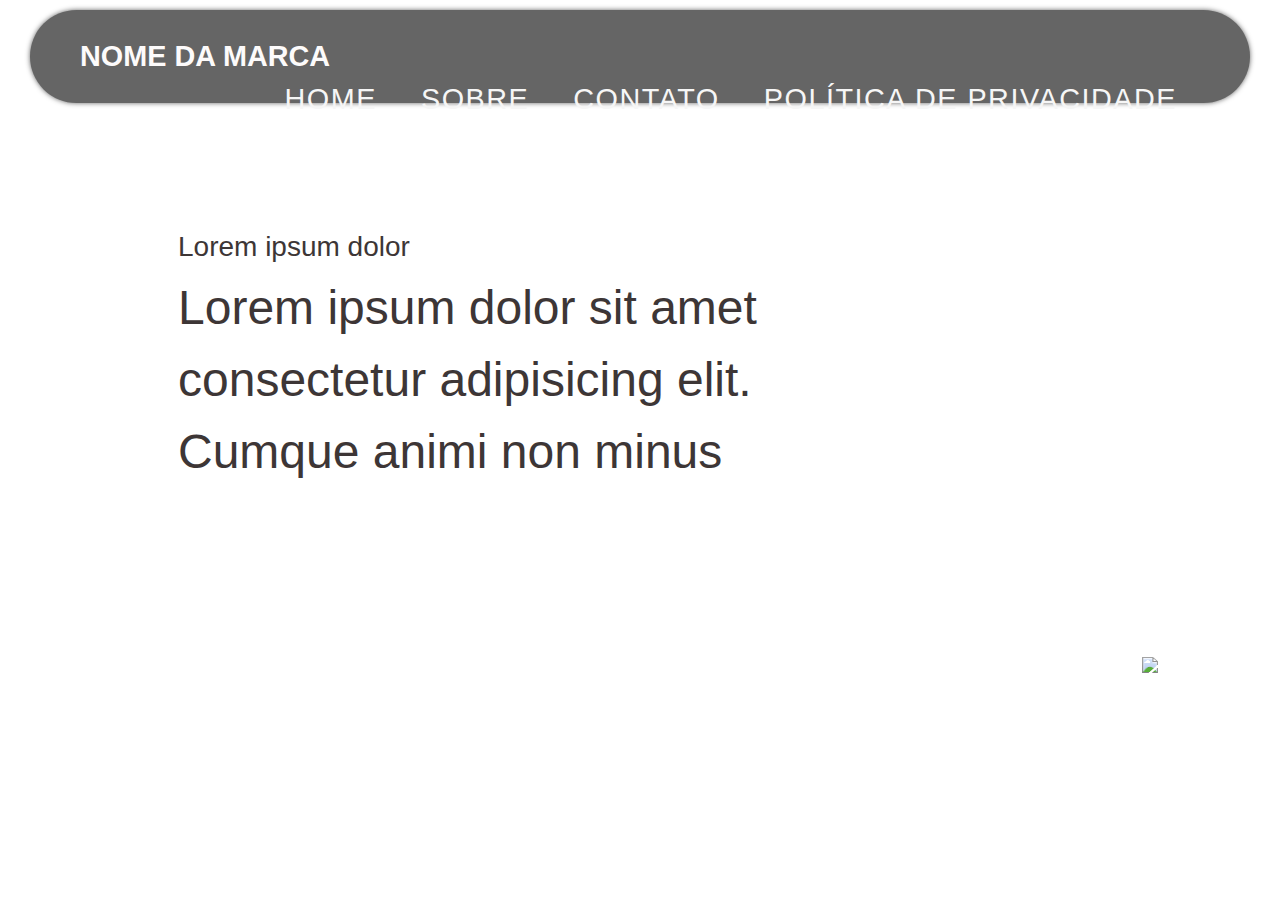
==== index.html @ c1520b75 "first commit" ====
<!DOCTYPE html>
<html lang="pt-BR">
<head>
    <link rel="stylesheet" href="css/bootstrap.css">
    <link rel="stylesheet" href="css/estilo.css">
    <meta charset="UTF-8">
    <meta http-equiv="X-UA-Compatible" content="IE=edge">
    <meta name="viewport" content="width=device-width, initial-scale=1.0">
    <title>Aula 01</title>
</head>
<body>
    <header class="cabecalho">
        <nav>
            <ul>
                <a href="#" class="logo">NOME DA MARCA</a>
                <div class="menu">
                    <li>Home</li>
                    <li>Sobre</li>
                    <li>Contato</li>
                    <li>Política de privacidade</li>
                </div>
            </ul>
        </nav>
    </header>
    <div class="corpo">
        <div class="slide1"></div>
        <div class="container">
            <div class="main">
                <h3 class="titulo-main">Lorem ipsum dolor</h3>
                <p class="paragrafo-main">Lorem ipsum dolor sit amet consectetur adipisicing elit. Cumque animi non minus</p>
            </div>
            <form id="contato" class="contato">
                <!-- <label for="nome">Nome</label>
                <input type="text" id="nome" name="nome" required placeholder="Nome">
                <label for="sobrenome">Sobrenome</label>
                <input type="text" id="sobrenome" name="sobrenome" required placeholder="Sobrenome">
                <label for="cidade">Cidade</label>
                <input type="text" id="cidade" name="cidade" required placeholder="Cidade">
                <label for="estado">Estado</label>
                <input type="text" id="estado" name="estado" required placeholder="Estado">
                <label for="email">Email</label>
                <input type="email" id="email" name="email" required placeholder="Email">
                <label for="telefone">Telefone</label>
                <input type="tel" id="telefone" name="telefone" required placeholder="Telefone">
                <label for="mensagem">Mensagem</label>
                <textarea id="mensagem" name="mensagem" required placeholder="Digite sua mensagem..."></textarea>
                <input type="submit" name="enviar" class="enviar" value="Enviar"> -->
                <img src="../codificacao-frontend-main/imagens/imagens3d-3.gif">
            </form>
        </div>
    </div>

    <script type="text/javascript" src="js/javascript.js"></script>
</body>
</html>
---- css/estilo.css ----
@charset "UTF-8";

*{
    margin: 0;
    padding: 0;
}

body {
    background-color: #000;
    color: rgb(241, 241, 241);
    padding: 10px 30px;
    background: url('https://wallpapersmug.com/download/2560x1080/1786fa/snowy-peak-flat-mountains-minimal.jpg') no-repeat;
    height: 100vh;
    background-position: center;
    font-family: Arial;
}

.texto-esquerda {
    position: absolute;
    bottom: -125px;
    margin: 5px;
}

.cabecalho {
    font-size: 1.8rem;
}

.cabecalho ul {
    background-color: #000;
    opacity: 0.6;
    padding: 25px 50px;
    border-radius: 50px;
    box-shadow: 0px 0px 5px black;
}

.cabecalho a {
    display: inline;
    text-decoration: none;
    color: rgb(252, 249, 249);
    font-weight: 700;
    
    /* font-weight: bold; */
}

.menu {
    float: right;
    width: auto;
}

.menu li {
    list-style: none;
    list-style-type: none;
    padding: 13px;
    display: inline-block;
    letter-spacing: 1.5px;
    margin-right: 10px;
    text-transform: uppercase;
    margin-top: -8px;
    border-radius: 25px;
    transition: 0.7s all;
    margin-top: -200px;
}

.menu li:hover {
    transition: 0.7s all;
    background-color: #fff;
    color: rgb(182, 12, 12);
}

.contato {
    padding: 20px;
    border-radius: 30px;
    /* border: 2px solid #000; */
    margin: 20px;
    position: left;
    text-align: right;
    font-size: 1.9rem;
  
}

.contato label, .contato textarea {
    display: block;
    width: 100%;
}

.contato input, .contato textarea {
    border-radius: 25px;
    border: none;
    padding: 5px;
    outline: none;
    width: 75%;
}

.contato textarea {
    height: 100px;
    text-align: center;
    margin: 0 auto;
}

.enviar {
    width: 40%;
    margin-top: 10px;
}

.contato input[type=submit]{
    width: 40%;
    margin-top: 10px;
}

.main {
    font-size: 3rem;
    color: #3d3636;
    width: 60%;
    display: inline-block;
    margin: 6rem;
}

@media (max-width: 798px) {
    .cabecalho ul {
        font-size: 1.8rem;
        width: 100%;
        margin: 0;
        padding: 8px;
        text-align: center;
    }
    .menu {
        display: none;
    }
    .titulo-main {
        display: block;
        position: relative;
        width: 100%;
        font-size: 2rem;
    }
    .contato {
        position: relative;
        width: 100%;
        top: 0;
        left: 0;
        right: 0;
        margin: 0 auto;
        font-size: 1.4rem;
        padding: 0px;
    }
    .main {
        margin: 0;
        text-align: center;
        font-size: 1.9rem;
        width: 100%;
        margin-top: 12px;
        margin-bottom: 12px;
    }
    .container {
        width: 100%;
        padding: 0;
        margin: 0;
    }
     
      
}
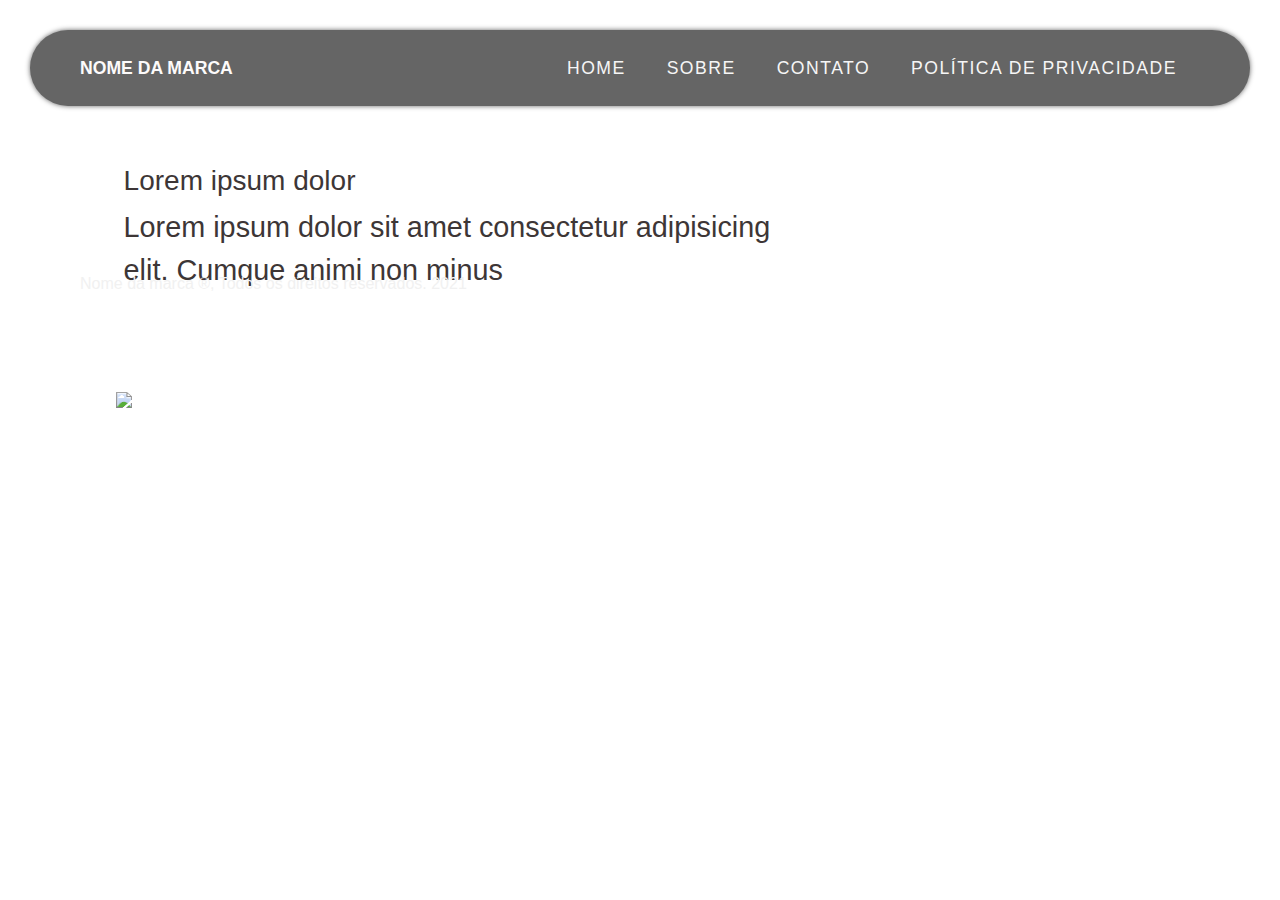
==== commit 13c1d560: "second commit" ====
--- a/index.html
+++ b/index.html
@@ -49,7 +49,10 @@
             </form>
         </div>
     </div>
+    <footer class="rodape">
+        <p>Nome da marca ®, Todos os direitos reservados. 2021</p>
 
+    </footer>
     <script type="text/javascript" src="js/javascript.js"></script>
 </body>
 </html>--- a/css/estilo.css
+++ b/css/estilo.css
@@ -23,6 +23,7 @@
 
 .cabecalho {
     font-size: 1.8rem;
+    margin-top: 20px;
 }
 
 .cabecalho ul {
@@ -60,12 +61,17 @@
     transition: 0.7s all;
     margin-top: -200px;
 }
+.container {
+    height: 100px;
+}
 
 .menu li:hover {
     transition: 0.7s all;
     background-color: #fff;
     color: rgb(182, 12, 12);
 }
+
+
 
 .contato {
     padding: 20px;
@@ -89,6 +95,14 @@
     padding: 5px;
     outline: none;
     width: 75%;
+    font-size: 1.3rem;
+    padding-left: 10px;
+    padding-right: 10px;
+    transition: 0.7s all;
+}
+.contato input:focus, .contato textarea:focus {
+    transition: 0.7s all;
+
 }
 
 .contato textarea {
@@ -100,6 +114,7 @@
 .enviar {
     width: 40%;
     margin-top: 10px;
+    transition: all;
 }
 
 .contato input[type=submit]{
@@ -157,4 +172,39 @@
     }
      
       
+}
+
+@media (max-width: 320px){
+    .cabecalho ul {
+        height: auto;
+    }
+    body {
+        background-color: #000;
+    }
+}
+
+@media (max-width: 1280px){
+    .cabecalho ul {
+        font-size: 1.1rem;
+        height: auto;
+    }
+    .main {
+        font-size: 1.8rem;
+        margin: 2.6rem;
+        width: 553;
+        padding: 0;
+    }
+    .contato {
+        padding: 5px;
+        width: 35px;
+        right: 15px;
+        top: 90px;
+    }
+}
+@media (min-height: 1366px){
+
+}
+.rodape {
+    padding: 50px;
+    
 }